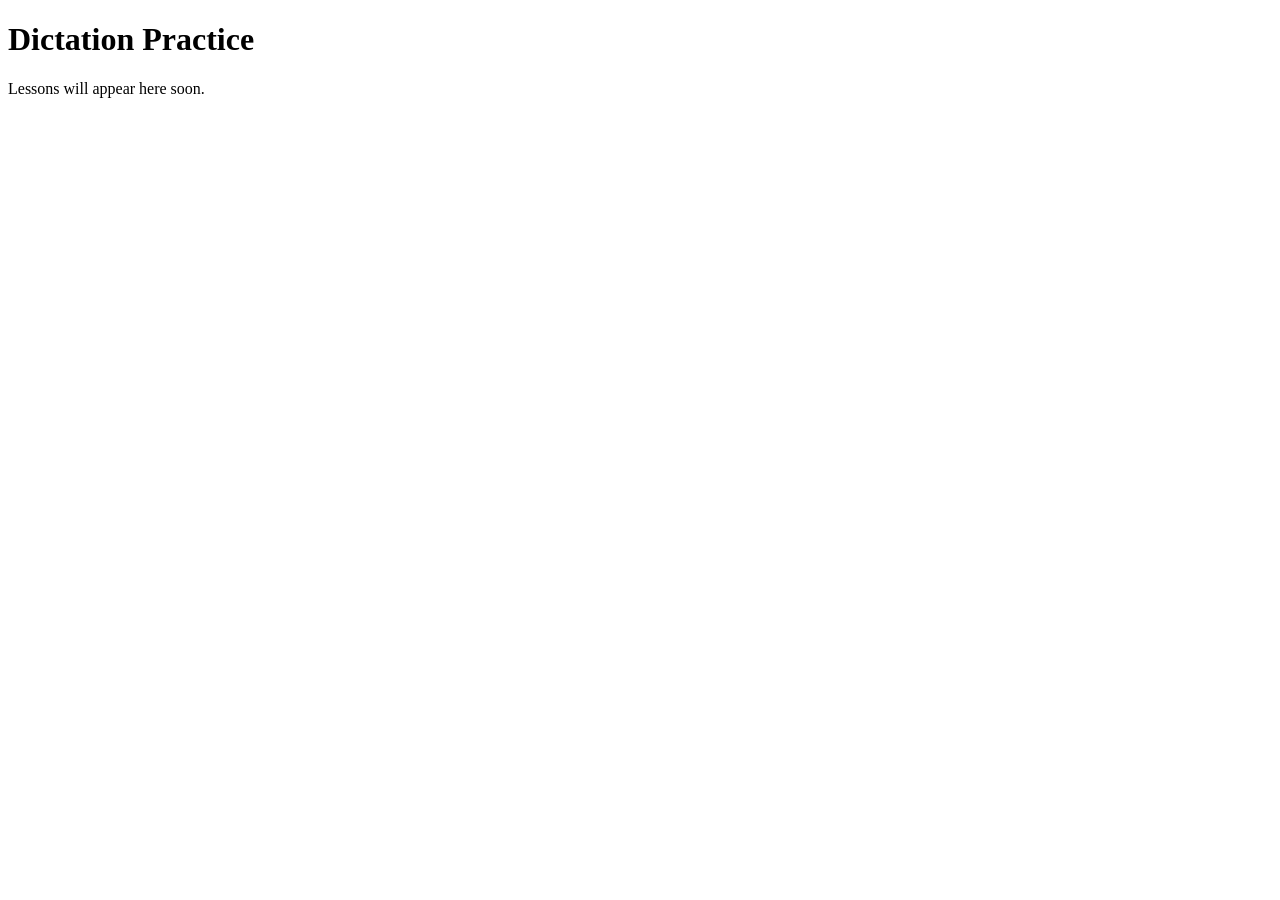
==== src/Dictation.Api/wwwroot/index.html @ 228b3407 "Initiate project spine: solution, lesson domain, SQLite storage and API host" ====
<!doctype html>
<html lang="en">
<head>
  <meta charset="utf-8">
  <meta name="viewport" content="width=device-width, initial-scale=1">
  <title>Dictation Practice</title>
</head>
<body>
  <main>
    <h1>Dictation Practice</h1>
    <p>Lessons will appear here soon.</p>
  </main>
</body>
</html>
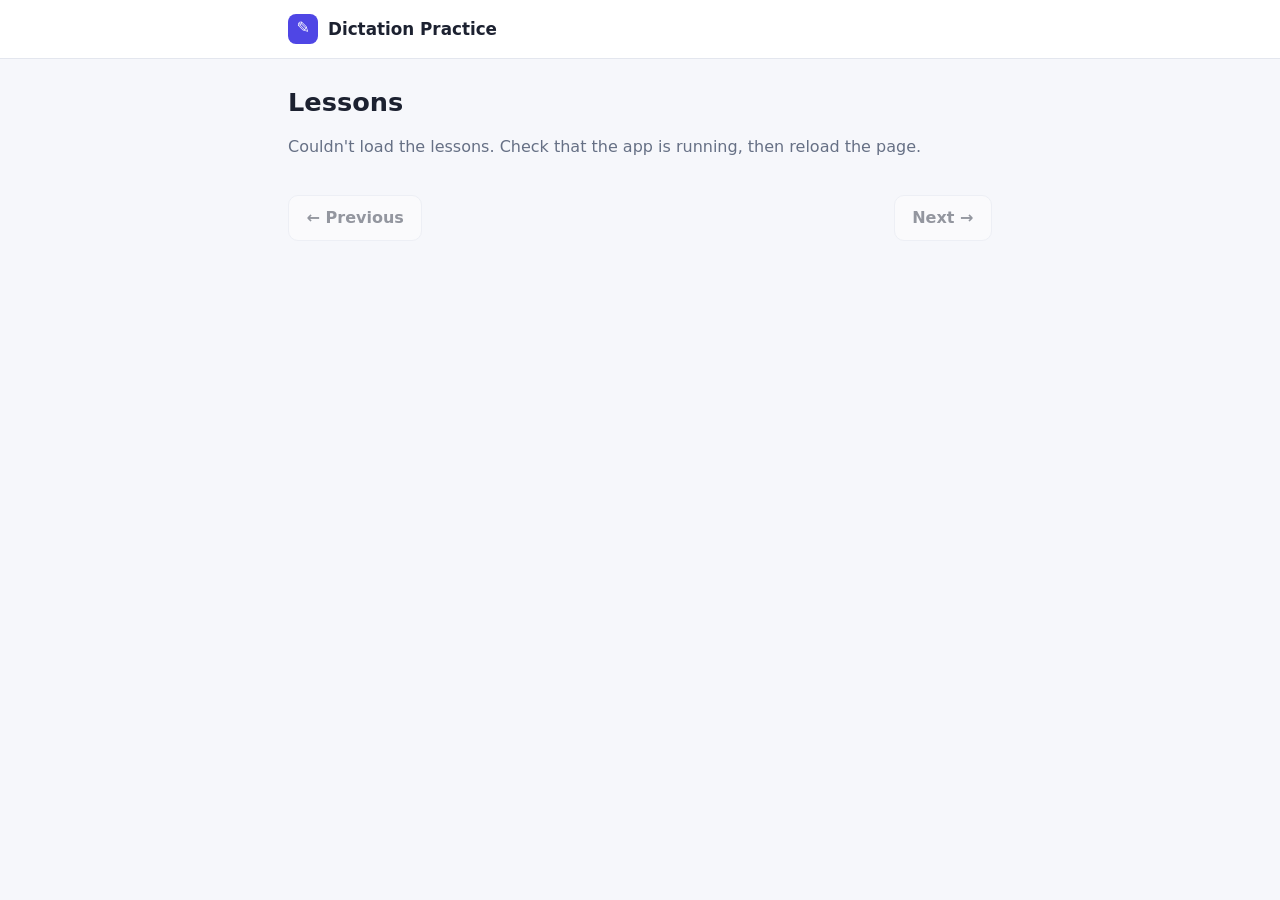
==== commit c261235e: "Add the practice UI - index.html pages through the Ready lessons. - practice.html plays one sentence" ====
--- a/src/Dictation.Api/wwwroot/index.html
+++ b/src/Dictation.Api/wwwroot/index.html
@@ -4,11 +4,25 @@
   <meta charset="utf-8">
   <meta name="viewport" content="width=device-width, initial-scale=1">
   <title>Dictation Practice</title>
+  <link rel="stylesheet" href="css/site.css">
 </head>
 <body>
+  <header class="app-header">
+    <div class="inner">
+      <span class="brand-mark" aria-hidden="true">✎</span>
+      <a class="brand" href="index.html">Dictation Practice</a>
+    </div>
+  </header>
   <main>
-    <h1>Dictation Practice</h1>
-    <p>Lessons will appear here soon.</p>
+    <h1>Lessons</h1>
+    <p id="status" class="muted">Loading lessons…</p>
+    <ul id="lessons" class="lessons"></ul>
+    <nav class="pager" aria-label="Pages">
+      <button id="previous" type="button" disabled>← Previous</button>
+      <span id="page" class="muted"></span>
+      <button id="next" type="button" disabled>Next →</button>
+    </nav>
   </main>
+  <script src="js/list.js"></script>
 </body>
 </html>
--- a/src/Dictation.Api/wwwroot/css/site.css
+++ b/src/Dictation.Api/wwwroot/css/site.css
@@ -0,0 +1,313 @@
+:root {
+  --bg: #f6f7fb;
+  --surface: #ffffff;
+  --text: #1c2130;
+  --muted: #667085;
+  --line: #e3e6ee;
+  --accent: #4f46e5;
+  --accent-text: #ffffff;
+  --accent-soft: #eef0ff;
+  --error-bg: #fff1f0;
+  --error-line: #f5a3a0;
+  --error-text: #9f1c17;
+  --shadow: 0 1px 2px rgba(16, 24, 40, 0.06), 0 4px 12px rgba(16, 24, 40, 0.06);
+  --radius: 12px;
+  color-scheme: light dark;
+}
+
+@media (prefers-color-scheme: dark) {
+  :root {
+    --bg: #0f1117;
+    --surface: #181b24;
+    --text: #e7e9f0;
+    --muted: #9aa1b2;
+    --line: #2a2f3c;
+    --accent: #8b85ff;
+    --accent-text: #0f1117;
+    --accent-soft: #23234a;
+    --error-bg: #3a1716;
+    --error-line: #7d2b27;
+    --error-text: #ffb4ae;
+    --shadow: 0 1px 2px rgba(0, 0, 0, 0.4), 0 4px 12px rgba(0, 0, 0, 0.3);
+  }
+}
+
+* {
+  box-sizing: border-box;
+}
+
+body {
+  margin: 0;
+  background: var(--bg);
+  color: var(--text);
+  font: 16px/1.55 system-ui, -apple-system, "Segoe UI", Roboto, sans-serif;
+}
+
+a {
+  color: var(--accent);
+  text-decoration: none;
+}
+
+a:hover {
+  text-decoration: underline;
+}
+
+h1 {
+  margin: 0.25rem 0 0.25rem;
+  font-size: 1.6rem;
+  line-height: 1.25;
+}
+
+.muted {
+  color: var(--muted);
+}
+
+/* Header */
+
+.app-header {
+  background: var(--surface);
+  border-bottom: 1px solid var(--line);
+}
+
+.app-header .inner {
+  max-width: 46rem;
+  margin: 0 auto;
+  padding: 0.85rem 1rem;
+  display: flex;
+  align-items: center;
+  gap: 0.6rem;
+}
+
+.brand {
+  font-weight: 700;
+  color: var(--text);
+  font-size: 1.05rem;
+}
+
+.brand-mark {
+  display: inline-grid;
+  place-items: center;
+  width: 1.9rem;
+  height: 1.9rem;
+  border-radius: 8px;
+  background: var(--accent);
+  color: var(--accent-text);
+  font-size: 1rem;
+}
+
+main {
+  max-width: 46rem;
+  margin: 0 auto;
+  padding: 1.5rem 1rem 4rem;
+}
+
+.card {
+  background: var(--surface);
+  border: 1px solid var(--line);
+  border-radius: var(--radius);
+  box-shadow: var(--shadow);
+  padding: 1.25rem;
+}
+
+/* Lesson list */
+
+.lessons {
+  list-style: none;
+  padding: 0;
+  margin: 1rem 0;
+  display: grid;
+  gap: 0.75rem;
+}
+
+.lessons li {
+  background: var(--surface);
+  border: 1px solid var(--line);
+  border-radius: var(--radius);
+  box-shadow: var(--shadow);
+  transition: border-color 0.15s, transform 0.15s;
+}
+
+.lessons li:hover {
+  border-color: var(--accent);
+  transform: translateY(-1px);
+}
+
+.lessons a {
+  display: block;
+  padding: 0.9rem 1.1rem 0.15rem;
+  color: var(--text);
+  font-weight: 600;
+}
+
+.lessons a:hover {
+  text-decoration: none;
+}
+
+.lessons .muted {
+  padding: 0 1.1rem 0.9rem;
+  font-weight: 400;
+  font-size: 0.9rem;
+}
+
+.badge {
+  display: inline-block;
+  padding: 0.05rem 0.5rem;
+  margin-right: 0.4rem;
+  border-radius: 999px;
+  background: var(--accent-soft);
+  color: var(--accent);
+  font-size: 0.75rem;
+  font-weight: 600;
+  text-transform: uppercase;
+  letter-spacing: 0.04em;
+}
+
+.pager {
+  display: flex;
+  align-items: center;
+  justify-content: space-between;
+  gap: 0.5rem;
+  margin-top: 1.25rem;
+}
+
+/* Buttons */
+
+button {
+  font: inherit;
+  font-weight: 600;
+  padding: 0.6rem 1.1rem;
+  border: 1px solid var(--line);
+  border-radius: 10px;
+  background: var(--surface);
+  color: var(--text);
+  cursor: pointer;
+  transition: background 0.15s, border-color 0.15s, transform 0.05s;
+}
+
+button:hover:not(:disabled) {
+  border-color: var(--accent);
+}
+
+button:active:not(:disabled) {
+  transform: translateY(1px);
+}
+
+button:focus-visible {
+  outline: 3px solid var(--accent-soft);
+  outline-offset: 2px;
+  border-color: var(--accent);
+}
+
+button:disabled {
+  opacity: 0.45;
+  cursor: default;
+}
+
+button.primary {
+  background: var(--accent);
+  border-color: var(--accent);
+  color: var(--accent-text);
+  padding-inline: 1.6rem;
+}
+
+button.link {
+  border: none;
+  background: none;
+  color: var(--accent);
+  padding: 0.25rem 0;
+}
+
+/* Practice page */
+
+.back {
+  display: inline-block;
+  margin-bottom: 0.75rem;
+  font-size: 0.95rem;
+}
+
+.player {
+  margin-top: 1.25rem;
+  text-align: center;
+}
+
+.position {
+  margin: 0;
+  font-size: 1.35rem;
+  font-weight: 700;
+}
+
+.progress {
+  height: 6px;
+  margin: 0.9rem 0 1.2rem;
+  border-radius: 999px;
+  background: var(--line);
+  overflow: hidden;
+}
+
+.progress-bar {
+  height: 100%;
+  width: 0;
+  background: var(--accent);
+  border-radius: inherit;
+  transition: width 0.2s;
+}
+
+.controls {
+  display: flex;
+  flex-wrap: wrap;
+  justify-content: center;
+  gap: 0.5rem;
+}
+
+.player .status {
+  margin: 0.9rem 0 0;
+  font-size: 0.9rem;
+}
+
+.error {
+  margin-top: 1rem;
+  padding: 0.85rem 1rem;
+  border: 1px solid var(--error-line);
+  border-radius: 10px;
+  background: var(--error-bg);
+  color: var(--error-text);
+  text-align: left;
+}
+
+.error p {
+  margin: 0 0 0.6rem;
+}
+
+.transcript-card {
+  margin-top: 1rem;
+}
+
+.transcript {
+  margin: 0.75rem 0 0;
+  padding-left: 1.6rem;
+}
+
+.transcript li {
+  padding: 0.35rem 0.5rem;
+  border-radius: 8px;
+}
+
+.transcript li::marker {
+  color: var(--muted);
+  font-size: 0.85rem;
+}
+
+.transcript li.current {
+  background: var(--accent-soft);
+  font-weight: 600;
+}
+
+[hidden] {
+  display: none !important;
+}
+
+@media (max-width: 30rem) {
+  .controls button {
+    flex: 1 1 40%;
+  }
+}
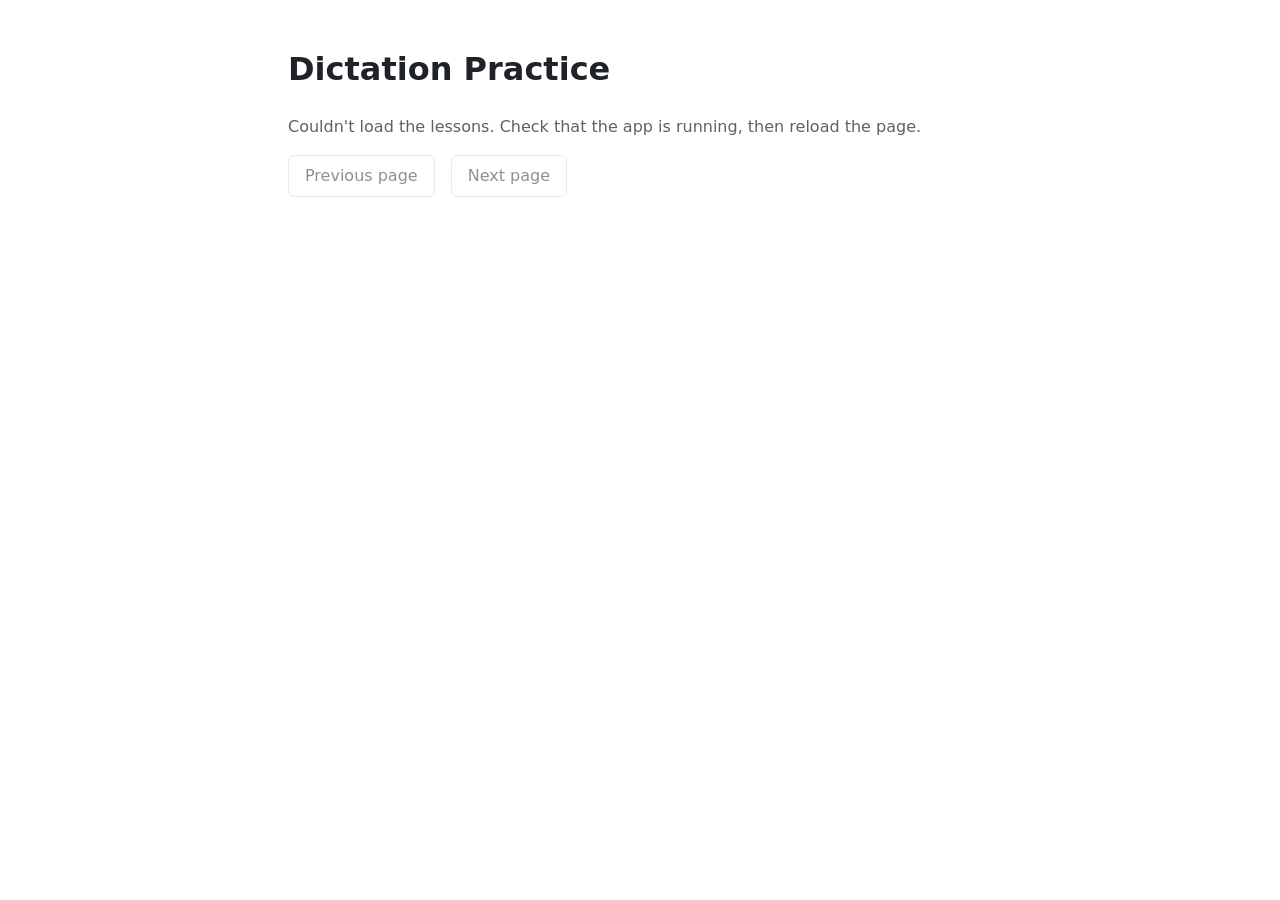
==== commit 190714b0: "Add the practice UI - index.html pages through the Ready lessons. - practice.html plays one sentence" ====
--- a/src/Dictation.Api/wwwroot/index.html
+++ b/src/Dictation.Api/wwwroot/index.html
@@ -7,20 +7,14 @@
   <link rel="stylesheet" href="css/site.css">
 </head>
 <body>
-  <header class="app-header">
-    <div class="inner">
-      <span class="brand-mark" aria-hidden="true">✎</span>
-      <a class="brand" href="index.html">Dictation Practice</a>
-    </div>
-  </header>
   <main>
-    <h1>Lessons</h1>
+    <h1>Dictation Practice</h1>
     <p id="status" class="muted">Loading lessons…</p>
     <ul id="lessons" class="lessons"></ul>
     <nav class="pager" aria-label="Pages">
-      <button id="previous" type="button" disabled>← Previous</button>
+      <button id="previous" type="button" disabled>Previous page</button>
       <span id="page" class="muted"></span>
-      <button id="next" type="button" disabled>Next →</button>
+      <button id="next" type="button" disabled>Next page</button>
     </nav>
   </main>
   <script src="js/list.js"></script>
--- a/src/Dictation.Api/wwwroot/css/site.css
+++ b/src/Dictation.Api/wwwroot/css/site.css
@@ -1,313 +1,95 @@
 :root {
-  --bg: #f6f7fb;
-  --surface: #ffffff;
-  --text: #1c2130;
-  --muted: #667085;
-  --line: #e3e6ee;
-  --accent: #4f46e5;
-  --accent-text: #ffffff;
-  --accent-soft: #eef0ff;
-  --error-bg: #fff1f0;
-  --error-line: #f5a3a0;
-  --error-text: #9f1c17;
-  --shadow: 0 1px 2px rgba(16, 24, 40, 0.06), 0 4px 12px rgba(16, 24, 40, 0.06);
-  --radius: 12px;
+  --text: #1f2328;
+  --muted: #59636e;
+  --line: #d1d9e0;
+  --accent: #0969da;
+  --error-bg: #ffebe9;
+  --error-line: #ff8182;
+  --current-bg: #ddf4ff;
   color-scheme: light dark;
 }
 
 @media (prefers-color-scheme: dark) {
   :root {
-    --bg: #0f1117;
-    --surface: #181b24;
-    --text: #e7e9f0;
-    --muted: #9aa1b2;
-    --line: #2a2f3c;
-    --accent: #8b85ff;
-    --accent-text: #0f1117;
-    --accent-soft: #23234a;
-    --error-bg: #3a1716;
-    --error-line: #7d2b27;
-    --error-text: #ffb4ae;
-    --shadow: 0 1px 2px rgba(0, 0, 0, 0.4), 0 4px 12px rgba(0, 0, 0, 0.3);
+    --text: #e6edf3;
+    --muted: #9198a1;
+    --line: #3d444d;
+    --accent: #4493f8;
+    --error-bg: #3c1618;
+    --error-line: #f85149;
+    --current-bg: #102a45;
   }
-}
-
-* {
-  box-sizing: border-box;
 }
 
 body {
   margin: 0;
-  background: var(--bg);
+  font: 16px/1.5 system-ui, sans-serif;
   color: var(--text);
-  font: 16px/1.55 system-ui, -apple-system, "Segoe UI", Roboto, sans-serif;
+}
+
+main {
+  max-width: 44rem;
+  margin: 0 auto;
+  padding: 1.5rem 1rem 3rem;
 }
 
 a {
   color: var(--accent);
-  text-decoration: none;
-}
-
-a:hover {
-  text-decoration: underline;
-}
-
-h1 {
-  margin: 0.25rem 0 0.25rem;
-  font-size: 1.6rem;
-  line-height: 1.25;
 }
 
 .muted {
   color: var(--muted);
 }
 
-/* Header */
+.lessons {
+  list-style: none;
+  padding: 0;
+}
 
-.app-header {
-  background: var(--surface);
+.lessons li {
+  padding: 0.75rem 0;
   border-bottom: 1px solid var(--line);
 }
 
-.app-header .inner {
-  max-width: 46rem;
-  margin: 0 auto;
-  padding: 0.85rem 1rem;
+.pager,
+.controls {
   display: flex;
+  flex-wrap: wrap;
+  gap: 0.5rem;
   align-items: center;
-  gap: 0.6rem;
+  margin: 1rem 0;
 }
-
-.brand {
-  font-weight: 700;
-  color: var(--text);
-  font-size: 1.05rem;
-}
-
-.brand-mark {
-  display: inline-grid;
-  place-items: center;
-  width: 1.9rem;
-  height: 1.9rem;
-  border-radius: 8px;
-  background: var(--accent);
-  color: var(--accent-text);
-  font-size: 1rem;
-}
-
-main {
-  max-width: 46rem;
-  margin: 0 auto;
-  padding: 1.5rem 1rem 4rem;
-}
-
-.card {
-  background: var(--surface);
-  border: 1px solid var(--line);
-  border-radius: var(--radius);
-  box-shadow: var(--shadow);
-  padding: 1.25rem;
-}
-
-/* Lesson list */
-
-.lessons {
-  list-style: none;
-  padding: 0;
-  margin: 1rem 0;
-  display: grid;
-  gap: 0.75rem;
-}
-
-.lessons li {
-  background: var(--surface);
-  border: 1px solid var(--line);
-  border-radius: var(--radius);
-  box-shadow: var(--shadow);
-  transition: border-color 0.15s, transform 0.15s;
-}
-
-.lessons li:hover {
-  border-color: var(--accent);
-  transform: translateY(-1px);
-}
-
-.lessons a {
-  display: block;
-  padding: 0.9rem 1.1rem 0.15rem;
-  color: var(--text);
-  font-weight: 600;
-}
-
-.lessons a:hover {
-  text-decoration: none;
-}
-
-.lessons .muted {
-  padding: 0 1.1rem 0.9rem;
-  font-weight: 400;
-  font-size: 0.9rem;
-}
-
-.badge {
-  display: inline-block;
-  padding: 0.05rem 0.5rem;
-  margin-right: 0.4rem;
-  border-radius: 999px;
-  background: var(--accent-soft);
-  color: var(--accent);
-  font-size: 0.75rem;
-  font-weight: 600;
-  text-transform: uppercase;
-  letter-spacing: 0.04em;
-}
-
-.pager {
-  display: flex;
-  align-items: center;
-  justify-content: space-between;
-  gap: 0.5rem;
-  margin-top: 1.25rem;
-}
-
-/* Buttons */
 
 button {
   font: inherit;
-  font-weight: 600;
-  padding: 0.6rem 1.1rem;
+  padding: 0.5rem 1rem;
   border: 1px solid var(--line);
-  border-radius: 10px;
-  background: var(--surface);
-  color: var(--text);
+  border-radius: 6px;
+  background: transparent;
+  color: inherit;
   cursor: pointer;
-  transition: background 0.15s, border-color 0.15s, transform 0.05s;
-}
-
-button:hover:not(:disabled) {
-  border-color: var(--accent);
-}
-
-button:active:not(:disabled) {
-  transform: translateY(1px);
-}
-
-button:focus-visible {
-  outline: 3px solid var(--accent-soft);
-  outline-offset: 2px;
-  border-color: var(--accent);
 }
 
 button:disabled {
-  opacity: 0.45;
+  opacity: 0.5;
   cursor: default;
 }
 
-button.primary {
-  background: var(--accent);
-  border-color: var(--accent);
-  color: var(--accent-text);
-  padding-inline: 1.6rem;
-}
-
-button.link {
-  border: none;
-  background: none;
-  color: var(--accent);
-  padding: 0.25rem 0;
-}
-
-/* Practice page */
-
-.back {
-  display: inline-block;
-  margin-bottom: 0.75rem;
-  font-size: 0.95rem;
-}
-
-.player {
-  margin-top: 1.25rem;
-  text-align: center;
-}
-
 .position {
-  margin: 0;
-  font-size: 1.35rem;
-  font-weight: 700;
-}
-
-.progress {
-  height: 6px;
-  margin: 0.9rem 0 1.2rem;
-  border-radius: 999px;
-  background: var(--line);
-  overflow: hidden;
-}
-
-.progress-bar {
-  height: 100%;
-  width: 0;
-  background: var(--accent);
-  border-radius: inherit;
-  transition: width 0.2s;
-}
-
-.controls {
-  display: flex;
-  flex-wrap: wrap;
-  justify-content: center;
-  gap: 0.5rem;
-}
-
-.player .status {
-  margin: 0.9rem 0 0;
-  font-size: 0.9rem;
+  font-size: 1.25rem;
 }
 
 .error {
-  margin-top: 1rem;
-  padding: 0.85rem 1rem;
+  padding: 0.75rem 1rem;
   border: 1px solid var(--error-line);
-  border-radius: 10px;
+  border-radius: 6px;
   background: var(--error-bg);
-  color: var(--error-text);
-  text-align: left;
-}
-
-.error p {
-  margin: 0 0 0.6rem;
-}
-
-.transcript-card {
-  margin-top: 1rem;
-}
-
-.transcript {
-  margin: 0.75rem 0 0;
-  padding-left: 1.6rem;
-}
-
-.transcript li {
-  padding: 0.35rem 0.5rem;
-  border-radius: 8px;
-}
-
-.transcript li::marker {
-  color: var(--muted);
-  font-size: 0.85rem;
 }
 
 .transcript li.current {
-  background: var(--accent-soft);
-  font-weight: 600;
+  background: var(--current-bg);
 }
 
 [hidden] {
   display: none !important;
 }
-
-@media (max-width: 30rem) {
-  .controls button {
-    flex: 1 1 40%;
-  }
-}
